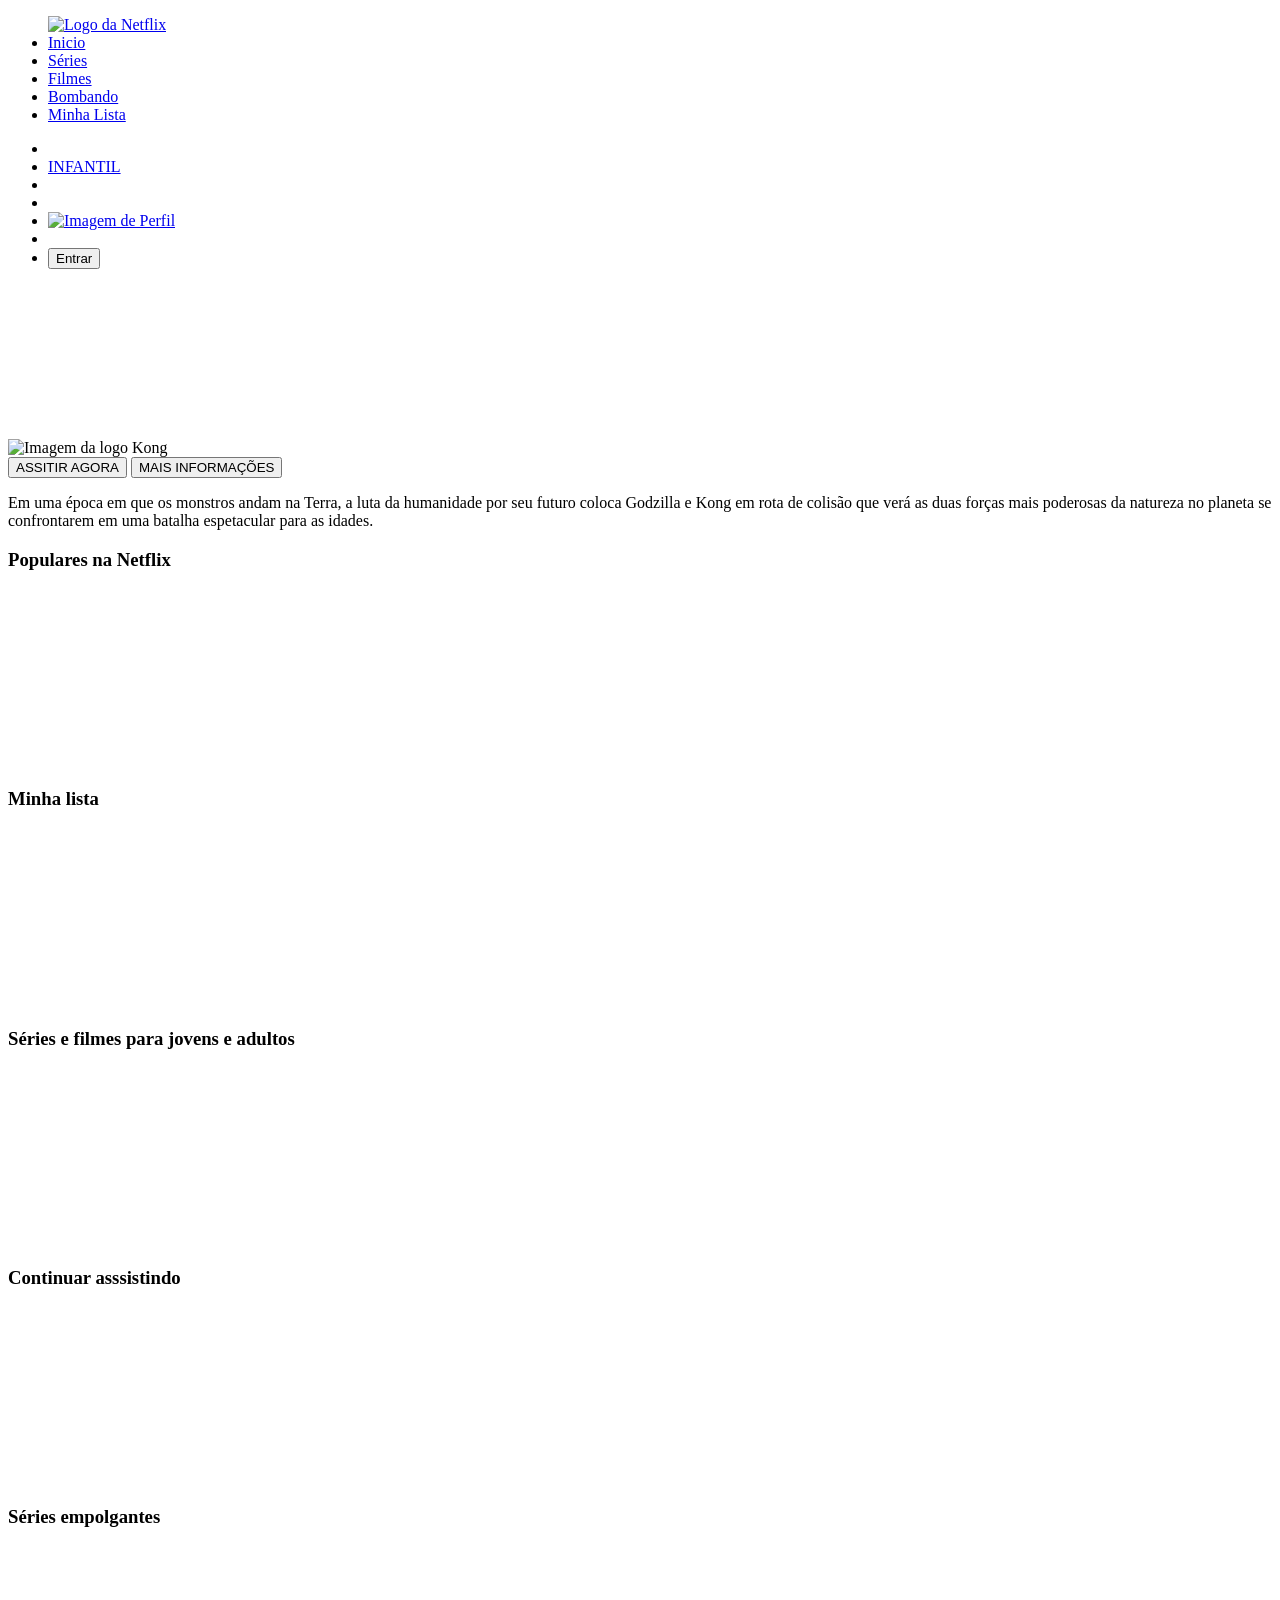
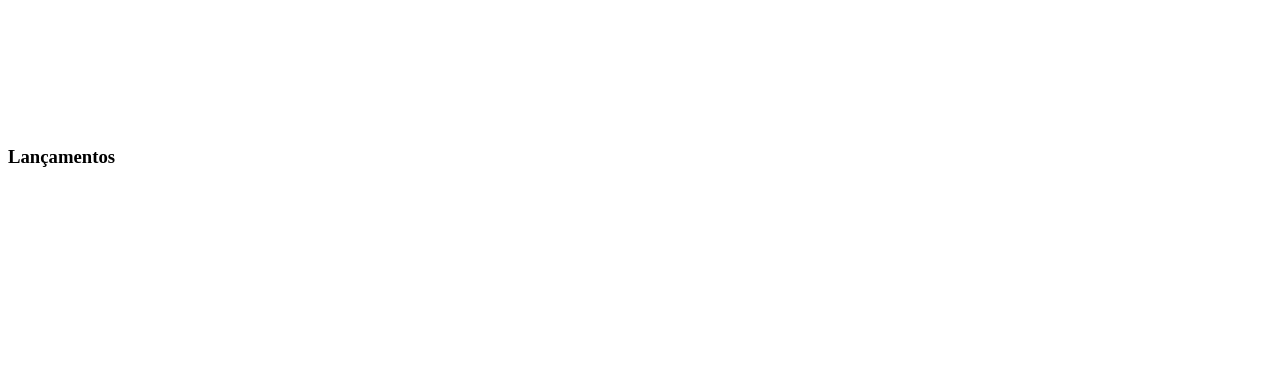
==== templates/tela_inicial.html @ 277036cb "Merge pull request #46 from wellington197/wellingtoncosta Correction in travis.yml v2" ====
<!DOCTYPE html>
<html lang="pt-br">
    <head>
        <meta charset="UTF-8" />
        <meta name="viewport" content="width=device-width, initial-scale=1">
        <link rel="stylesheet" href="../static/css/tela_inicial.css">
        <link rel="stylesheet" href="../static/css/header.css">
        <link rel="stylesheet" href="../static/css/responsividade.css">
        <title>Interface Netflix</title>
        <script src="https://kit.fontawesome.com/6c3d792d24.js" crossorigin="anonymous"></script>
    
        <!--OWL css - Courousel-->
        <link rel="stylesheet" href="../static/css/owl/owl.carousel.css">
        <link rel="stylesheet" href="../static/css/owl/owl.theme.default.min.css">


    </head>
<body>
    <!--Cabeçalho do site-->
    <!--CSS do Header foi aplicado no header.css-->
    <header>
        <div class="container">

               <!--Menus de navegação-->
            <nav>
                <ul class="nav-left">
                         <!--MENU MOBILE-->
                         <div class="menu_mobile">
                            <i class="fas fa-bars"></i>
                        </div>  
                        
                        <a href="./index.html">
                            <img src="../static/images/logo-netflix.png" alt="Logo da Netflix" class="logo">
                        </a>
                   <li>
                       <a href="./index.html">Inicio</a>
                   </li>
                   <li>
                       <a href="./tela_inicial.html">Séries</a>
                   </li>
                   <li>
                       <a href="./tela_inicial.html">Filmes</a>
                   </li>
                   <li>
                      <a href="./tela_inicial.html">Bombando</a> 
                   </li>
                   <li>
                       <a href="./tela_inicial.html"> Minha Lista</a>
                   </li>
               </ul>

               <ul class="nav-right">
                   <li>
                       <a href="#">
                           <i class="fas fa-search"></i>
                       </a>
                   </li>
                   <li>
                       <a href="#">INFANTIL</a>
                   </li>
                   <li>
                       <a href="#"><i class="fas fa-gift"></i></a>
                   </li>
                   <li>
                       <a href="#"><i class="far fa-bell"></i></a>
                   </li>
                   <li>
                       <a href="#">
                           <img src="../static/images/perfis/coringa.jpg" alt="Imagem de Perfil" class="perfil">
                       </a>
                   </li>
                   <li>
                       <a href="#">
                          <i class="fas fa-caret-down"></i> 
                       </a>
                   </li>

                   <li>

                       <a href="./login.html">
                           <button role="button" class="botao_entrar">Entrar</button>
                           </a>  
   
                       </li>
               </ul>
               
           </nav>

           
       </div>
    </header>
    
    <!--Criação de uma div semântica para melhorar as buscas por SEO-->
    <main>
        <div class="filme-principal">

            <video autoplay loop  muted class="filme-principal-video">
                <source src="../static/videos/kong.mp4" type="video/mp4">           
            </video> 

                            
            <div class="container_">
                <img src="../static/images/kong.png" alt="Imagem da logo Kong" class="img_kong">
            
                <div class="botoes">
                    <button role="button" class="botao">
                        <i class="fas fa-play"></i>
                        ASSITIR AGORA
                    </button>
                    <button role="button" class="botao">
                        <i class="fas fa-info-circle"></i>
                        MAIS INFORMAÇÕES
                    </button>
    
                </div>
                <p class="descricao">Em uma época em que os monstros andam na Terra, a luta da humanidade por seu futuro coloca Godzilla e Kong em rota de colisão que verá as duas forças mais poderosas da natureza no planeta se confrontarem em uma batalha espetacular para as idades.</p>
                </div> <!--Div grupo de botões-->          
            </div>         
              
                
        </div>        
    </main>

    <!--Imagens com os banners dos filmes-->
    <div class="carrossel-filmes">
            <h3>Populares na Netflix</h3>
            <div class="owl-carousel owl-theme">                
                <div class="item">
                    <img class="box-filme" src="../static/images/banners_filmes/imagem_34.jpg" alt="" srcset>
                </div>
                <div class="item">
                    <img class="box-filme" src="../static/images/banners_filmes/imagem_2.jpg" alt="" srcset>
                </div>
                <div class="item">
                    <img class="box-filme" src="../static/images/banners_filmes/imagem_3.jpg" alt="" srcset>
                </div>
                <div class="item">
                    <img class="box-filme" src="../static/images/banners_filmes/imagem_4.jpg" alt="" srcset>
                </div>
                <div class="item">
                    <img class="box-filme" src="../static/images/banners_filmes/imagem_5.jpg" alt="" srcset>
                </div>
                <div class="item">
                    <img class="box-filme" src="../static/images/banners_filmes/imagem_6.jpg" alt="" srcset>
                </div>
                <div class="item">
                    <img class="box-filme" src="../static/images/banners_filmes/imagem_1.jpg" alt="" srcset>
                </div>
                <div class="item">
                    <img class="box-filme" src="../static/images/banners_filmes/imagem_8.jpg" alt="" srcset>
                </div>
                <div class="item">
                    <img class="box-filme" src="../static/images/banners_filmes/imagem_9.jpg" alt="" srcset>
                </div>
                <div class="item">
                    <img class="box-filme" src="../static/images/banners_filmes/imagem_10.jpg" alt="" srcset>
                </div>
             

            </div>            
    </div>
    <div class="carrossel-filmes">
        <h3>Minha lista</h3>
        <div class="owl-carousel owl-theme">                
            <div class="item">
                <img class="box-filme" src="../static/images/banners_filmes/imagem_11.jpg" alt="" srcset>
            </div>
            <div class="item">
                <img class="box-filme" src="../static/images/banners_filmes/imagem_12.jpg" alt="" srcset>
            </div>
            <div class="item">
                <img class="box-filme" src="../static/images/banners_filmes/imagem_13.jpg" alt="" srcset>
            </div>
            <div class="item">
                <img class="box-filme" src="../static/images/banners_filmes/imagem_14.jpg" alt="" srcset>
            </div>
            <div class="item">
                <img class="box-filme" src="../static/images/banners_filmes/imagem_15.jpg" alt="" srcset>
            </div>
            <div class="item">
                <img class="box-filme" src="../static/images/banners_filmes/imagem_16.jpg" alt="" srcset>
            </div>
            <div class="item">
                <img class="box-filme" src="../static/images/banners_filmes/imagem_17.jpg" alt="" srcset>
            </div>
            <div class="item">
                <img class="box-filme" src="../static/images/banners_filmes/imagem_18.jpg" alt="" srcset>
            </div>
            <div class="item">
                <img class="box-filme" src="../static/images/banners_filmes/imagem_19.jpg" alt="" srcset>
            </div>
            <div class="item">
                <img class="box-filme" src="../static/images/banners_filmes/imagem_20.jpg" alt="" srcset>
            </div>

        </div>            
    </div>
    <div class="carrossel-filmes">
        <h3>Séries e filmes para jovens e adultos</h3>
        <div class="owl-carousel owl-theme">                
            <div class="item">
                <img class="box-filme" src="../static/images/banners_filmes/imagem_21.jpg" alt="" srcset>
            </div>
            <div class="item">
                <img class="box-filme" src="../static/images/banners_filmes/imagem_22.jpg" alt="" srcset>
            </div>
            <div class="item">
                <img class="box-filme" src="../static/images/banners_filmes/imagem_23.jpg" alt="" srcset>
            </div>
            <div class="item">
                <img class="box-filme" src="../static/images/banners_filmes/imagem_24.jpg" alt="" srcset>
            </div>
            <div class="item">
                <img class="box-filme" src="../static/images/banners_filmes/imagem_25.jpg" alt="" srcset>
            </div>
            <div class="item">
                <img class="box-filme" src="../static/images/banners_filmes/imagem_26.jpg" alt="" srcset>
            </div>
            <div class="item">
                <img class="box-filme" src="../static/images/banners_filmes/imagem_34.jpg" alt="" srcset>
            </div>
            <div class="item">
                <img class="box-filme" src="../static/images/banners_filmes/imagem_28.jpg" alt="" srcset>
            </div>
            <div class="item">
                <img class="box-filme" src="../static/images/banners_filmes/imagem_29.jpg" alt="" srcset>
            </div>
            <div class="item">
                <img class="box-filme" src="../static/images/banners_filmes/imagem_30.jpg" alt="" srcset>
            </div>
         

        </div>  
        
          
    </div>
    <div class="carrossel-filmes">
        <h3>Continuar asssistindo</h3>
            <div class="owl-carousel owl-theme">                
                <div class="item">
                    <img class="box-filme" src="../static/images/banners_filmes/imagem_22.jpg" alt="" srcset>
                </div>
                <div class="item">
                    <img class="box-filme" src="../static/images/banners_filmes/imagem_19.jpg" alt="" srcset>
                </div>
                <div class="item">
                    <img class="box-filme" src="../static/images/banners_filmes/imagem_33.jpg" alt="" srcset>
                </div>
                <div class="item">
                    <img class="box-filme" src="../static/images/banners_filmes/imagem_28.jpg" alt="" srcset>
                </div>
                <div class="item">
                    <img class="box-filme" src="../static/images/banners_filmes/imagem_31.jpg" alt="" srcset>
                </div>
                <div class="item">
                    <img class="box-filme" src="../static/images/banners_filmes/imagem_10.jpg" alt="" srcset>
                </div>
                <div class="item">
                    <img class="box-filme" src="../static/images/banners_filmes/imagem_4.jpg" alt="" srcset>
                </div>
                <div class="item">
                    <img class="box-filme" src="../static/images/banners_filmes/imagem_18.jpg" alt="" srcset>
                </div>
                <div class="item">
                    <img class="box-filme" src="../static/images/banners_filmes/imagem_32.jpg" alt="" srcset>
                </div>
                <div class="item">
                    <img class="box-filme" src="../static/images/banners_filmes/imagem_33.jpg" alt="" srcset>
                </div>       
    </div>   
    </div>
    <div class="carrossel-filmes">
        <h3>Séries empolgantes</h3>
            <div class="owl-carousel owl-theme">                
                <div class="item">
                    <img class="box-filme" src="../static/images/banners_filmes/imagem_1.jpg" alt="" srcset>
                </div>
                <div class="item">
                    <img class="box-filme" src="../static/images/banners_filmes/imagem_27.jpg" alt="" srcset>
                </div>
                <div class="item">
                    <img class="box-filme" src="../static/images/banners_filmes/imagem_7.jpg" alt="" srcset>
                </div>
                <div class="item">
                    <img class="box-filme" src="../static/images/banners_filmes/imagem_11.jpg" alt="" srcset>
                </div>
                <div class="item">
                    <img class="box-filme" src="../static/images/banners_filmes/imagem_4.jpg" alt="" srcset>
                </div>
                <div class="item">
                    <img class="box-filme" src="../static/images/banners_filmes/imagem_26.jpg" alt="" srcset>
                </div>
                <div class="item">
                    <img class="box-filme" src="../static/images/banners_filmes/imagem_2.jpg" alt="" srcset>
                </div>
                <div class="item">
                    <img class="box-filme" src="../static/images/banners_filmes/imagem_15.jpg" alt="" srcset>
                </div>
                <div class="item">
                    <img class="box-filme" src="../static/images/banners_filmes/imagem_31.jpg" alt="" srcset>
                </div>
                <div class="item">
                    <img class="box-filme" src="../static/images/banners_filmes/imagem_30.jpg" alt="" srcset>
                </div>       
            </div>  
    </div>
    <div class="carrossel-filmes">
        <h3>Lançamentos</h3>
            <div class="owl-carousel owl-theme">                
                <div class="item">
                    <img class="box-filme" src="../static/images/banners_filmes/imagem_12.jpg" alt="" srcset>
                </div>
                <div class="item">
                    <img class="box-filme" src="../static/images/banners_filmes/imagem_9.jpg" alt="" srcset>
                </div>
                <div class="item">
                    <img class="box-filme" src="../static/images/banners_filmes/imagem_2.jpg" alt="" srcset>
                </div>
                <div class="item">
                    <img class="box-filme" src="../static/images/banners_filmes/imagem_14.jpg" alt="" srcset>
                </div>
                <div class="item">
                    <img class="box-filme" src="../static/images/banners_filmes/imagem_31.jpg" alt="" srcset>
                </div>
                <div class="item">
                    <img class="box-filme" src="../static/images/banners_filmes/imagem_20.jpg" alt="" srcset>
                </div>
                <div class="item">
                    <img class="box-filme" src="../static/images/banners_filmes/imagem_14.jpg" alt="" srcset>
                </div>
                <div class="item">
                    <img class="box-filme" src="../static/images/banners_filmes/imagem_8.jpg" alt="" srcset>
                </div>
                <div class="item">
                    <img class="box-filme" src="../static/images/banners_filmes/imagem_2.jpg" alt="" srcset>
                </div>
                <div class="item">
                    <img class="box-filme" src="../static/images/banners_filmes/imagem_27.jpg" alt="" srcset>
                </div>       
            </div>  
    </div>


    <script src="https://kit.fontawesome.com/6c3d792d24.js" crossorigin="anonymous"></script>
    <script src="../static/js/owl/jquery.min.js"></script>
    <script src="../static/js/owl/owl.carousel.min.js"></script>
    <script src="../static/js/owl/setup.js"></script>
    
</body>
</html>
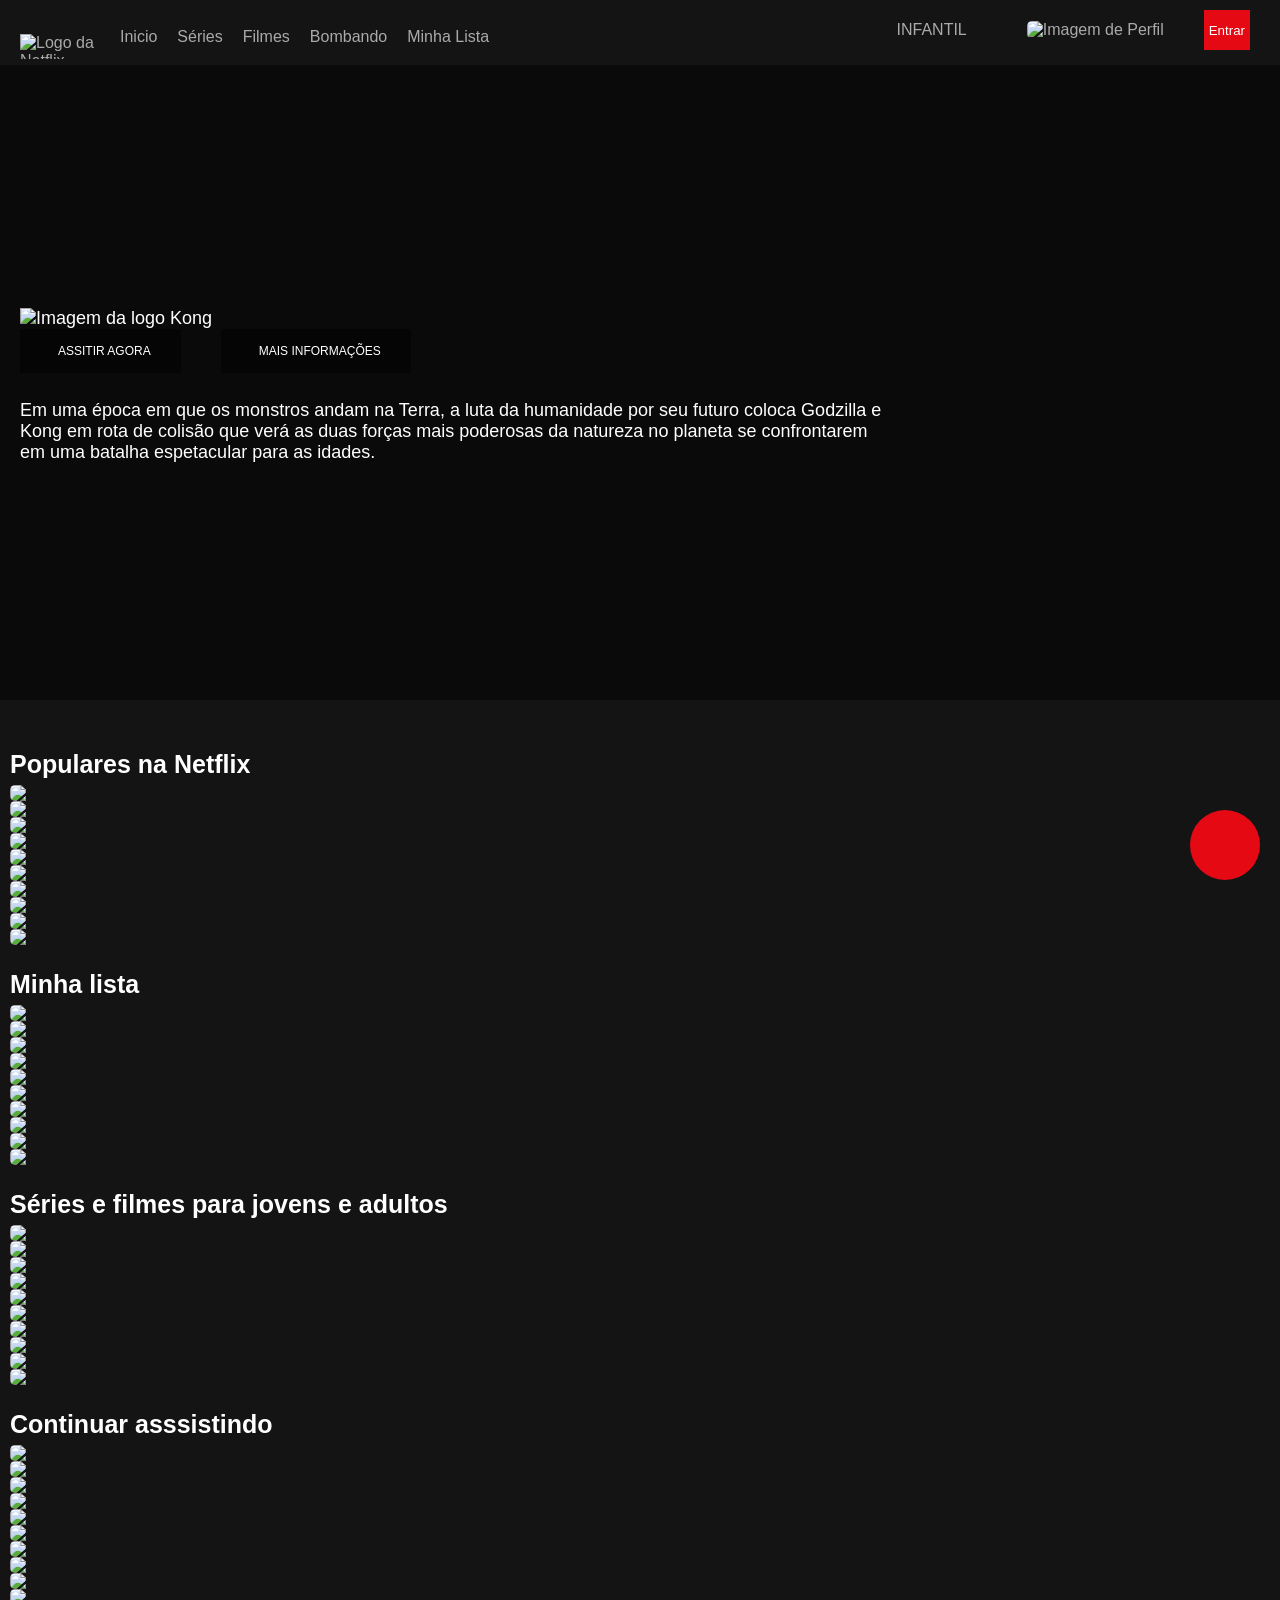
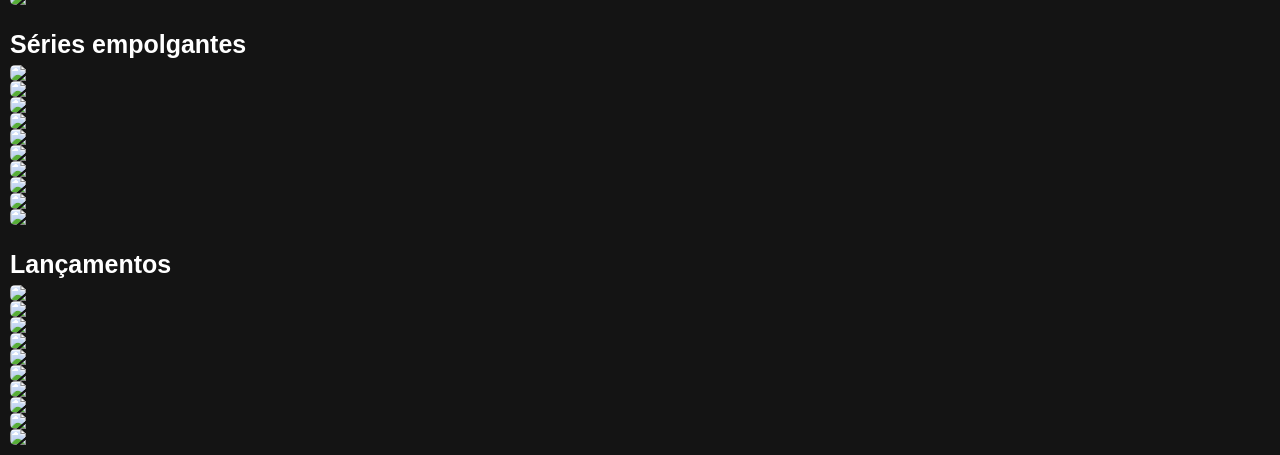
==== commit 68ec1116: "When executing this commit, the scroll button and the js file that performs the command to upload th" ====
--- a/templates/tela_inicial.html
+++ b/templates/tela_inicial.html
@@ -1,350 +1,364 @@
 <!DOCTYPE html>
 <html lang="pt-br">
-    <head>
-        <meta charset="UTF-8" />
-        <meta name="viewport" content="width=device-width, initial-scale=1">
-        <link rel="stylesheet" href="../static/css/tela_inicial.css">
-        <link rel="stylesheet" href="../static/css/header.css">
-        <link rel="stylesheet" href="../static/css/responsividade.css">
-        <title>Interface Netflix</title>
-        <script src="https://kit.fontawesome.com/6c3d792d24.js" crossorigin="anonymous"></script>
-    
-        <!--OWL css - Courousel-->
-        <link rel="stylesheet" href="../static/css/owl/owl.carousel.css">
-        <link rel="stylesheet" href="../static/css/owl/owl.theme.default.min.css">
-
-
-    </head>
+
+<head>
+    <meta charset="UTF-8" />
+    <meta name="viewport" content="width=device-width, initial-scale=1">
+    <link rel="stylesheet" href="../static/css/tela_inicial.css">
+    <link rel="stylesheet" href="../static/css/header.css">
+    <link rel="stylesheet" href="../static/css/responsividade.css">
+    <title>Interface Netflix</title>
+    <script src="https://kit.fontawesome.com/6c3d792d24.js" crossorigin="anonymous"></script>
+
+    <!--OWL css - Courousel-->
+    <link rel="stylesheet " href="../static/css/owl/owl.carousel.css ">
+    <link rel="stylesheet " href="../static/css/owl/owl.theme.default.min.css ">
+
+
+</head>
+
 <body>
     <!--Cabeçalho do site-->
     <!--CSS do Header foi aplicado no header.css-->
     <header>
-        <div class="container">
-
-               <!--Menus de navegação-->
+        <div class="container ">
+
+            <!--Menus de navegação-->
             <nav>
-                <ul class="nav-left">
-                         <!--MENU MOBILE-->
-                         <div class="menu_mobile">
-                            <i class="fas fa-bars"></i>
-                        </div>  
-                        
-                        <a href="./index.html">
-                            <img src="../static/images/logo-netflix.png" alt="Logo da Netflix" class="logo">
+                <ul class="nav-left ">
+                    <!--MENU MOBILE-->
+                    <div class="menu_mobile ">
+                        <i class="fas fa-bars "></i>
+                    </div>
+
+                    <a href="./index.html ">
+                        <img src="../static/images/logo-netflix.png " alt="Logo da Netflix " class="logo ">
+                    </a>
+                    <li>
+                        <a href="./index.html ">Inicio</a>
+                    </li>
+                    <li>
+                        <a onclick="pagina_series( 'lok.mp4') ">Séries</a>
+                    </li>
+                    <li>
+                        <a href="./tela_inicial.html ">Filmes</a>
+                    </li>
+                    <li>
+                        <a href="./tela_inicial.html ">Bombando</a>
+                    </li>
+                    <li>
+                        <a href="./tela_inicial.html "> Minha Lista</a>
+                    </li>
+                </ul>
+
+                <ul class="nav-right ">
+                    <li>
+                        <a href="# ">
+                            <i class="fas fa-search "></i>
                         </a>
-                   <li>
-                       <a href="./index.html">Inicio</a>
-                   </li>
-                   <li>
-                       <a href="./tela_inicial.html">Séries</a>
-                   </li>
-                   <li>
-                       <a href="./tela_inicial.html">Filmes</a>
-                   </li>
-                   <li>
-                      <a href="./tela_inicial.html">Bombando</a> 
-                   </li>
-                   <li>
-                       <a href="./tela_inicial.html"> Minha Lista</a>
-                   </li>
-               </ul>
-
-               <ul class="nav-right">
-                   <li>
-                       <a href="#">
-                           <i class="fas fa-search"></i>
-                       </a>
-                   </li>
-                   <li>
-                       <a href="#">INFANTIL</a>
-                   </li>
-                   <li>
-                       <a href="#"><i class="fas fa-gift"></i></a>
-                   </li>
-                   <li>
-                       <a href="#"><i class="far fa-bell"></i></a>
-                   </li>
-                   <li>
-                       <a href="#">
-                           <img src="../static/images/perfis/coringa.jpg" alt="Imagem de Perfil" class="perfil">
-                       </a>
-                   </li>
-                   <li>
-                       <a href="#">
-                          <i class="fas fa-caret-down"></i> 
-                       </a>
-                   </li>
-
-                   <li>
-
-                       <a href="./login.html">
-                           <button role="button" class="botao_entrar">Entrar</button>
-                           </a>  
-   
-                       </li>
-               </ul>
-               
-           </nav>
-
-           
-       </div>
+                    </li>
+                    <li>
+                        <a href="# ">INFANTIL</a>
+                    </li>
+                    <li>
+                        <a href="# "><i class="fas fa-gift "></i></a>
+                    </li>
+                    <li>
+                        <a href="# "><i class="far fa-bell "></i></a>
+                    </li>
+                    <li>
+                        <a href="# ">
+                            <img src="../static/images/perfis/coringa.jpg " alt="Imagem de Perfil " class="perfil ">
+                        </a>
+                    </li>
+                    <li>
+                        <a href="# ">
+                            <i class="fas fa-caret-down "></i>
+                        </a>
+                    </li>
+
+                    <li>
+
+                        <a href="./login.html ">
+                            <button role="button " class="botao_entrar ">Entrar</button>
+                        </a>
+
+                    </li>
+                </ul>
+
+            </nav>
+
+
+        </div>
     </header>
-    
+
     <!--Criação de uma div semântica para melhorar as buscas por SEO-->
     <main>
-        <div class="filme-principal">
-
-            <video autoplay loop  muted class="filme-principal-video">
-                <source src="../static/videos/kong.mp4" type="video/mp4">           
-            </video> 
-
-                            
-            <div class="container_">
-                <img src="../static/images/kong.png" alt="Imagem da logo Kong" class="img_kong">
-            
-                <div class="botoes">
-                    <button role="button" class="botao">
-                        <i class="fas fa-play"></i>
+        <div class="filme-principal ">
+
+            <video autoplay loop muted class="filme-principal-video ">
+                <source src="../static/videos/kong.mp4 " class="video_apresentacao " type="video/mp4 ">           
+            </video>
+
+
+            <div class="container_ ">
+                <img src="../static/images/kong.png " alt="Imagem da logo Kong " class="img_kong ">
+
+                <div class="botoes ">
+                    <button role="button " class="botao ">
+                        <i class="fas fa-play "></i>
                         ASSITIR AGORA
                     </button>
-                    <button role="button" class="botao">
-                        <i class="fas fa-info-circle"></i>
+                    <button role="button " class="botao ">
+                        <i class="fas fa-info-circle "></i>
                         MAIS INFORMAÇÕES
                     </button>
-    
+
                 </div>
-                <p class="descricao">Em uma época em que os monstros andam na Terra, a luta da humanidade por seu futuro coloca Godzilla e Kong em rota de colisão que verá as duas forças mais poderosas da natureza no planeta se confrontarem em uma batalha espetacular para as idades.</p>
-                </div> <!--Div grupo de botões-->          
-            </div>         
-              
-                
-        </div>        
+                <p class="descricao ">Em uma época em que os monstros andam na Terra, a luta da humanidade por seu futuro coloca Godzilla e Kong em rota de colisão que verá as duas forças mais poderosas da natureza no planeta se confrontarem em uma batalha espetacular para
+                    as idades.</p>
+            </div>
+            <!--Div grupo de botões-->
+        </div>
+
+
+        </div>
     </main>
 
     <!--Imagens com os banners dos filmes-->
-    <div class="carrossel-filmes">
-            <h3>Populares na Netflix</h3>
-            <div class="owl-carousel owl-theme">                
-                <div class="item">
-                    <img class="box-filme" src="../static/images/banners_filmes/imagem_34.jpg" alt="" srcset>
-                </div>
-                <div class="item">
-                    <img class="box-filme" src="../static/images/banners_filmes/imagem_2.jpg" alt="" srcset>
-                </div>
-                <div class="item">
-                    <img class="box-filme" src="../static/images/banners_filmes/imagem_3.jpg" alt="" srcset>
-                </div>
-                <div class="item">
-                    <img class="box-filme" src="../static/images/banners_filmes/imagem_4.jpg" alt="" srcset>
-                </div>
-                <div class="item">
-                    <img class="box-filme" src="../static/images/banners_filmes/imagem_5.jpg" alt="" srcset>
-                </div>
-                <div class="item">
-                    <img class="box-filme" src="../static/images/banners_filmes/imagem_6.jpg" alt="" srcset>
-                </div>
-                <div class="item">
-                    <img class="box-filme" src="../static/images/banners_filmes/imagem_1.jpg" alt="" srcset>
-                </div>
-                <div class="item">
-                    <img class="box-filme" src="../static/images/banners_filmes/imagem_8.jpg" alt="" srcset>
-                </div>
-                <div class="item">
-                    <img class="box-filme" src="../static/images/banners_filmes/imagem_9.jpg" alt="" srcset>
-                </div>
-                <div class="item">
-                    <img class="box-filme" src="../static/images/banners_filmes/imagem_10.jpg" alt="" srcset>
-                </div>
-             
-
-            </div>            
-    </div>
-    <div class="carrossel-filmes">
+    <div class="carrossel-filmes ">
+        <h3>Populares na Netflix</h3>
+        <div class="owl-carousel owl-theme ">
+            <div class="item ">
+                <img class="box-filme " src="../static/images/banners_filmes/imagem_34.jpg " alt=" " srcset>
+            </div>
+            <div class="item ">
+                <img class="box-filme series " src="../static/images/banners_filmes/imagem_2.jpg " alt=" " srcset>
+            </div>
+            <div class="item ">
+                <img class="box-filme series " src="../static/images/banners_filmes/imagem_3.jpg " alt=" " srcset>
+            </div>
+            <div class="item ">
+                <img class="box-filme " src="../static/images/banners_filmes/imagem_4.jpg " alt=" " srcset>
+            </div>
+            <div class="item ">
+                <img class="box-filme " src="../static/images/banners_filmes/imagem_5.jpg " alt=" " srcset>
+            </div>
+            <div class="item ">
+                <img class="box-filme " src="../static/images/banners_filmes/imagem_6.jpg " alt=" " srcset>
+            </div>
+            <div class="item ">
+                <img class="box-filme " src="../static/images/banners_filmes/imagem_1.jpg " alt=" " srcset>
+            </div>
+            <div class="item ">
+                <img class="box-filme " src="../static/images/banners_filmes/imagem_8.jpg " alt=" " srcset>
+            </div>
+            <div class="item ">
+                <img class="box-filme " src="../static/images/banners_filmes/imagem_9.jpg " alt=" " srcset>
+            </div>
+            <div class="item ">
+                <img class="box-filme " src="../static/images/banners_filmes/imagem_10.jpg " alt=" " srcset>
+            </div>
+
+
+        </div>
+    </div>
+    <div class="carrossel-filmes ">
         <h3>Minha lista</h3>
-        <div class="owl-carousel owl-theme">                
-            <div class="item">
-                <img class="box-filme" src="../static/images/banners_filmes/imagem_11.jpg" alt="" srcset>
-            </div>
-            <div class="item">
-                <img class="box-filme" src="../static/images/banners_filmes/imagem_12.jpg" alt="" srcset>
-            </div>
-            <div class="item">
-                <img class="box-filme" src="../static/images/banners_filmes/imagem_13.jpg" alt="" srcset>
-            </div>
-            <div class="item">
-                <img class="box-filme" src="../static/images/banners_filmes/imagem_14.jpg" alt="" srcset>
-            </div>
-            <div class="item">
-                <img class="box-filme" src="../static/images/banners_filmes/imagem_15.jpg" alt="" srcset>
-            </div>
-            <div class="item">
-                <img class="box-filme" src="../static/images/banners_filmes/imagem_16.jpg" alt="" srcset>
-            </div>
-            <div class="item">
-                <img class="box-filme" src="../static/images/banners_filmes/imagem_17.jpg" alt="" srcset>
-            </div>
-            <div class="item">
-                <img class="box-filme" src="../static/images/banners_filmes/imagem_18.jpg" alt="" srcset>
-            </div>
-            <div class="item">
-                <img class="box-filme" src="../static/images/banners_filmes/imagem_19.jpg" alt="" srcset>
-            </div>
-            <div class="item">
-                <img class="box-filme" src="../static/images/banners_filmes/imagem_20.jpg" alt="" srcset>
-            </div>
-
-        </div>            
-    </div>
-    <div class="carrossel-filmes">
+        <div class="owl-carousel owl-theme ">
+            <div class="item ">
+                <img class="box-filme " src="../static/images/banners_filmes/imagem_11.jpg " alt=" " srcset>
+            </div>
+            <div class="item ">
+                <img class="box-filme " src="../static/images/banners_filmes/imagem_12.jpg " alt=" " srcset>
+            </div>
+            <div class="item ">
+                <img class="box-filme " src="../static/images/banners_filmes/imagem_13.jpg " alt=" " srcset>
+            </div>
+            <div class="item ">
+                <img class="box-filme " src="../static/images/banners_filmes/imagem_14.jpg " alt=" " srcset>
+            </div>
+            <div class="item ">
+                <img class="box-filme " src="../static/images/banners_filmes/imagem_15.jpg " alt=" " srcset>
+            </div>
+            <div class="item ">
+                <img class="box-filme " src="../static/images/banners_filmes/imagem_16.jpg " alt=" " srcset>
+            </div>
+            <div class="item ">
+                <img class="box-filme " src="../static/images/banners_filmes/imagem_17.jpg " alt=" " srcset>
+            </div>
+            <div class="item ">
+                <img class="box-filme " src="../static/images/banners_filmes/imagem_18.jpg " alt=" " srcset>
+            </div>
+            <div class="item ">
+                <img class="box-filme " src="../static/images/banners_filmes/imagem_19.jpg " alt=" " srcset>
+            </div>
+            <div class="item ">
+                <img class="box-filme " src="../static/images/banners_filmes/imagem_20.jpg " alt=" " srcset>
+            </div>
+
+        </div>
+    </div>
+    <div class="carrossel-filmes ">
         <h3>Séries e filmes para jovens e adultos</h3>
-        <div class="owl-carousel owl-theme">                
-            <div class="item">
-                <img class="box-filme" src="../static/images/banners_filmes/imagem_21.jpg" alt="" srcset>
-            </div>
-            <div class="item">
-                <img class="box-filme" src="../static/images/banners_filmes/imagem_22.jpg" alt="" srcset>
-            </div>
-            <div class="item">
-                <img class="box-filme" src="../static/images/banners_filmes/imagem_23.jpg" alt="" srcset>
-            </div>
-            <div class="item">
-                <img class="box-filme" src="../static/images/banners_filmes/imagem_24.jpg" alt="" srcset>
-            </div>
-            <div class="item">
-                <img class="box-filme" src="../static/images/banners_filmes/imagem_25.jpg" alt="" srcset>
-            </div>
-            <div class="item">
-                <img class="box-filme" src="../static/images/banners_filmes/imagem_26.jpg" alt="" srcset>
-            </div>
-            <div class="item">
-                <img class="box-filme" src="../static/images/banners_filmes/imagem_34.jpg" alt="" srcset>
-            </div>
-            <div class="item">
-                <img class="box-filme" src="../static/images/banners_filmes/imagem_28.jpg" alt="" srcset>
-            </div>
-            <div class="item">
-                <img class="box-filme" src="../static/images/banners_filmes/imagem_29.jpg" alt="" srcset>
-            </div>
-            <div class="item">
-                <img class="box-filme" src="../static/images/banners_filmes/imagem_30.jpg" alt="" srcset>
-            </div>
-         
-
-        </div>  
-        
-          
-    </div>
-    <div class="carrossel-filmes">
+        <div class="owl-carousel owl-theme ">
+            <div class="item ">
+                <img class="box-filme " src="../static/images/banners_filmes/imagem_21.jpg " alt=" " srcset>
+            </div>
+            <div class="item ">
+                <img class="box-filme " src="../static/images/banners_filmes/imagem_22.jpg " alt=" " srcset>
+            </div>
+            <div class="item ">
+                <img class="box-filme " src="../static/images/banners_filmes/imagem_23.jpg " alt=" " srcset>
+            </div>
+            <div class="item ">
+                <img class="box-filme " src="../static/images/banners_filmes/imagem_24.jpg " alt=" " srcset>
+            </div>
+            <div class="item ">
+                <img class="box-filme " src="../static/images/banners_filmes/imagem_25.jpg " alt=" " srcset>
+            </div>
+            <div class="item ">
+                <img class="box-filme " src="../static/images/banners_filmes/imagem_26.jpg " alt=" " srcset>
+            </div>
+            <div class="item ">
+                <img class="box-filme " src="../static/images/banners_filmes/imagem_34.jpg " alt=" " srcset>
+            </div>
+            <div class="item ">
+                <img class="box-filme " src="../static/images/banners_filmes/imagem_28.jpg " alt=" " srcset>
+            </div>
+            <div class="item ">
+                <img class="box-filme " src="../static/images/banners_filmes/imagem_29.jpg " alt=" " srcset>
+            </div>
+            <div class="item ">
+                <img class="box-filme " src="../static/images/banners_filmes/imagem_30.jpg " alt=" " srcset>
+            </div>
+
+
+        </div>
+
+
+    </div>
+    <div class="carrossel-filmes ">
         <h3>Continuar asssistindo</h3>
-            <div class="owl-carousel owl-theme">                
-                <div class="item">
-                    <img class="box-filme" src="../static/images/banners_filmes/imagem_22.jpg" alt="" srcset>
-                </div>
-                <div class="item">
-                    <img class="box-filme" src="../static/images/banners_filmes/imagem_19.jpg" alt="" srcset>
-                </div>
-                <div class="item">
-                    <img class="box-filme" src="../static/images/banners_filmes/imagem_33.jpg" alt="" srcset>
-                </div>
-                <div class="item">
-                    <img class="box-filme" src="../static/images/banners_filmes/imagem_28.jpg" alt="" srcset>
-                </div>
-                <div class="item">
-                    <img class="box-filme" src="../static/images/banners_filmes/imagem_31.jpg" alt="" srcset>
-                </div>
-                <div class="item">
-                    <img class="box-filme" src="../static/images/banners_filmes/imagem_10.jpg" alt="" srcset>
-                </div>
-                <div class="item">
-                    <img class="box-filme" src="../static/images/banners_filmes/imagem_4.jpg" alt="" srcset>
-                </div>
-                <div class="item">
-                    <img class="box-filme" src="../static/images/banners_filmes/imagem_18.jpg" alt="" srcset>
-                </div>
-                <div class="item">
-                    <img class="box-filme" src="../static/images/banners_filmes/imagem_32.jpg" alt="" srcset>
-                </div>
-                <div class="item">
-                    <img class="box-filme" src="../static/images/banners_filmes/imagem_33.jpg" alt="" srcset>
-                </div>       
-    </div>   
-    </div>
-    <div class="carrossel-filmes">
+        <div class="owl-carousel owl-theme ">
+            <div class="item ">
+                <img class="box-filme " src="../static/images/banners_filmes/imagem_22.jpg " alt=" " srcset>
+            </div>
+            <div class="item ">
+                <img class="box-filme " src="../static/images/banners_filmes/imagem_19.jpg " alt=" " srcset>
+            </div>
+            <div class="item ">
+                <img class="box-filme " src="../static/images/banners_filmes/imagem_33.jpg " alt=" " srcset>
+            </div>
+            <div class="item ">
+                <img class="box-filme " src="../static/images/banners_filmes/imagem_28.jpg " alt=" " srcset>
+            </div>
+            <div class="item ">
+                <img class="box-filme " src="../static/images/banners_filmes/imagem_31.jpg " alt=" " srcset>
+            </div>
+            <div class="item ">
+                <img class="box-filme " src="../static/images/banners_filmes/imagem_10.jpg " alt=" " srcset>
+            </div>
+            <div class="item ">
+                <img class="box-filme " src="../static/images/banners_filmes/imagem_4.jpg " alt=" " srcset>
+            </div>
+            <div class="item ">
+                <img class="box-filme " src="../static/images/banners_filmes/imagem_18.jpg " alt=" " srcset>
+            </div>
+            <div class="item ">
+                <img class="box-filme " src="../static/images/banners_filmes/imagem_32.jpg " alt=" " srcset>
+            </div>
+            <div class="item ">
+                <img class="box-filme " src="../static/images/banners_filmes/imagem_33.jpg " alt=" " srcset>
+            </div>
+        </div>
+    </div>
+    <div class="carrossel-filmes ">
         <h3>Séries empolgantes</h3>
-            <div class="owl-carousel owl-theme">                
-                <div class="item">
-                    <img class="box-filme" src="../static/images/banners_filmes/imagem_1.jpg" alt="" srcset>
-                </div>
-                <div class="item">
-                    <img class="box-filme" src="../static/images/banners_filmes/imagem_27.jpg" alt="" srcset>
-                </div>
-                <div class="item">
-                    <img class="box-filme" src="../static/images/banners_filmes/imagem_7.jpg" alt="" srcset>
-                </div>
-                <div class="item">
-                    <img class="box-filme" src="../static/images/banners_filmes/imagem_11.jpg" alt="" srcset>
-                </div>
-                <div class="item">
-                    <img class="box-filme" src="../static/images/banners_filmes/imagem_4.jpg" alt="" srcset>
-                </div>
-                <div class="item">
-                    <img class="box-filme" src="../static/images/banners_filmes/imagem_26.jpg" alt="" srcset>
-                </div>
-                <div class="item">
-                    <img class="box-filme" src="../static/images/banners_filmes/imagem_2.jpg" alt="" srcset>
-                </div>
-                <div class="item">
-                    <img class="box-filme" src="../static/images/banners_filmes/imagem_15.jpg" alt="" srcset>
-                </div>
-                <div class="item">
-                    <img class="box-filme" src="../static/images/banners_filmes/imagem_31.jpg" alt="" srcset>
-                </div>
-                <div class="item">
-                    <img class="box-filme" src="../static/images/banners_filmes/imagem_30.jpg" alt="" srcset>
-                </div>       
-            </div>  
-    </div>
-    <div class="carrossel-filmes">
+        <div class="owl-carousel owl-theme ">
+            <div class="item ">
+                <img class="box-filme " src="../static/images/banners_filmes/imagem_1.jpg " alt=" " srcset>
+            </div>
+            <div class="item ">
+                <img class="box-filme " src="../static/images/banners_filmes/imagem_27.jpg " alt=" " srcset>
+            </div>
+            <div class="item ">
+                <img class="box-filme " src="../static/images/banners_filmes/imagem_7.jpg " alt=" " srcset>
+            </div>
+            <div class="item ">
+                <img class="box-filme " src="../static/images/banners_filmes/imagem_11.jpg " alt=" " srcset>
+            </div>
+            <div class="item ">
+                <img class="box-filme " src="../static/images/banners_filmes/imagem_4.jpg " alt=" " srcset>
+            </div>
+            <div class="item ">
+                <img class="box-filme " src="../static/images/banners_filmes/imagem_26.jpg " alt=" " srcset>
+            </div>
+            <div class="item ">
+                <img class="box-filme " src="../static/images/banners_filmes/imagem_2.jpg " alt=" " srcset>
+            </div>
+            <div class="item ">
+                <img class="box-filme " src="../static/images/banners_filmes/imagem_15.jpg " alt=" " srcset>
+            </div>
+            <div class="item ">
+                <img class="box-filme " src="../static/images/banners_filmes/imagem_31.jpg " alt=" " srcset>
+            </div>
+            <div class="item ">
+                <img class="box-filme " src="../static/images/banners_filmes/imagem_30.jpg " alt=" " srcset>
+            </div>
+        </div>
+    </div>
+    <div class="carrossel-filmes ">
         <h3>Lançamentos</h3>
-            <div class="owl-carousel owl-theme">                
-                <div class="item">
-                    <img class="box-filme" src="../static/images/banners_filmes/imagem_12.jpg" alt="" srcset>
-                </div>
-                <div class="item">
-                    <img class="box-filme" src="../static/images/banners_filmes/imagem_9.jpg" alt="" srcset>
-                </div>
-                <div class="item">
-                    <img class="box-filme" src="../static/images/banners_filmes/imagem_2.jpg" alt="" srcset>
-                </div>
-                <div class="item">
-                    <img class="box-filme" src="../static/images/banners_filmes/imagem_14.jpg" alt="" srcset>
-                </div>
-                <div class="item">
-                    <img class="box-filme" src="../static/images/banners_filmes/imagem_31.jpg" alt="" srcset>
-                </div>
-                <div class="item">
-                    <img class="box-filme" src="../static/images/banners_filmes/imagem_20.jpg" alt="" srcset>
-                </div>
-                <div class="item">
-                    <img class="box-filme" src="../static/images/banners_filmes/imagem_14.jpg" alt="" srcset>
-                </div>
-                <div class="item">
-                    <img class="box-filme" src="../static/images/banners_filmes/imagem_8.jpg" alt="" srcset>
-                </div>
-                <div class="item">
-                    <img class="box-filme" src="../static/images/banners_filmes/imagem_2.jpg" alt="" srcset>
-                </div>
-                <div class="item">
-                    <img class="box-filme" src="../static/images/banners_filmes/imagem_27.jpg" alt="" srcset>
-                </div>       
-            </div>  
-    </div>
-
-
-    <script src="https://kit.fontawesome.com/6c3d792d24.js" crossorigin="anonymous"></script>
-    <script src="../static/js/owl/jquery.min.js"></script>
-    <script src="../static/js/owl/owl.carousel.min.js"></script>
-    <script src="../static/js/owl/setup.js"></script>
-    
+        <div class="owl-carousel owl-theme ">
+            <div class="item ">
+                <img class="box-filme " src="../static/images/banners_filmes/imagem_12.jpg " alt=" " srcset>
+            </div>
+            <div class="item ">
+                <img class="box-filme " src="../static/images/banners_filmes/imagem_9.jpg " alt=" " srcset>
+            </div>
+            <div class="item ">
+                <img class="box-filme " src="../static/images/banners_filmes/imagem_2.jpg " alt=" " srcset>
+            </div>
+            <div class="item ">
+                <img class="box-filme " src="../static/images/banners_filmes/imagem_14.jpg " alt=" " srcset>
+            </div>
+            <div class="item ">
+                <img class="box-filme " src="../static/images/banners_filmes/imagem_31.jpg " alt=" " srcset>
+            </div>
+            <div class="item ">
+                <img class="box-filme " src="../static/images/banners_filmes/imagem_20.jpg " alt=" " srcset>
+            </div>
+            <div class="item ">
+                <img class="box-filme " src="../static/images/banners_filmes/imagem_14.jpg " alt=" " srcset>
+            </div>
+            <div class="item ">
+                <img class="box-filme " src="../static/images/banners_filmes/imagem_8.jpg " alt=" " srcset>
+            </div>
+            <div class="item ">
+                <img class="box-filme " src="../static/images/banners_filmes/imagem_2.jpg " alt=" " srcset>
+            </div>
+            <div class="item ">
+                <img class="box-filme " src="../static/images/banners_filmes/imagem_27.jpg " alt=" " srcset>
+            </div>
+        </div>
+    </div>
+
+    <!--Botão de scroll. Projeto de JS-->
+
+    <div onclick="subirTela()" class="scrollbutton">
+
+    </div>
+
+    <!--Arquivos Js para carregar após a página aparecer-->
+
+    <script src="https://kit.fontawesome.com/6c3d792d24.js " crossorigin="anonymous ">
+    </script>
+    <script src="../static/js/owl/jquery.min.js "></script>
+    <script src="../static/js/owl/owl.carousel.min.js "></script>
+    <script src="../static/js/owl/setup.js "></script>
+    <script src="../static/js/owl/botaosubir.js "></script>
+
 </body>
+
 </html>
--- a/static/css/tela_inicial.css
+++ b/static/css/tela_inicial.css
@@ -0,0 +1,147 @@
+/*Declarar variável dentro do CSS */
+
+:root {
+    /*Definição de cores padrão no site. Assim as variáveis poderão serem chamadas em todo site*/
+    --vermelha: #E50914;
+    --preta: #141414;
+}
+
+* {
+    /*Resetar os estilos padrão do HTML*/
+    margin: 0;
+    padding: 0;
+    /*Não deixa o elemento expandir a caixa da div*/
+    box-sizing: border-box;
+    font-family: Arial, Helvetica, sans-serif;
+}
+
+body {
+    /*Chamado a variável referente a cor do site*/
+    background: var(--preta);
+    font-family: 'Arial', Times, serif;
+    color: white;
+}
+
+
+/*Filmes principal*/
+
+.filme-principal {
+    font-size: 18px;
+    /*colocar tema mais escuro*/
+    background-image: linear-gradient(rgba(0, 0, 0, .50), rgba(0, 0, 0, .50)100%);
+    height: 700px;
+    margin-bottom: 50px;
+    background-size: cover;
+    display: flex;
+    flex-direction: column;
+    justify-content: center;
+    align-items: flex-start;
+}
+
+.filme-principal-video {
+    margin-top: 0%;
+    width: 100%;
+}
+
+.filme-principal .container_ {
+    width: 70%;
+    display: flex;
+    flex-direction: column;
+    position: absolute;
+}
+
+.img_kong {
+    margin-left: 20px;
+    margin-top: 8%;
+    width: 400px;
+}
+
+.botao {
+    background-color: rgba(0, 0, 0, .50);
+    border: none;
+    color: white;
+    padding: 15px 30px;
+    margin-right: 15px;
+    font-size: 12px;
+    margin-left: 20px;
+}
+
+.filme-principal .descricao {
+    margin-top: 3%;
+    margin-left: 20px;
+    font-family: Arial, sans-serif;
+}
+
+.main {
+    margin-bottom: 40px;
+}
+
+.botao:hover {
+    background-color: var(--vermelha);
+    color: white;
+}
+
+
+/*afastada  icones dos textos*/
+
+.botao i {
+    margin-right: 8px;
+}
+
+.box-filme {
+    height: 80%;
+    width: 80%;
+    display: block;
+    border-radius: 5px;
+    -webkit-border-radius: 5px;
+    -moz-border-radius: 5px;
+    -ms-border-radius: 5px;
+    -o-border-radius: 5px;
+}
+
+.carrossel-filmes {
+    margin-top: 25px;
+    margin: 10px;
+}
+
+.carrossel-filmes h3 {
+    height: 20px;
+    margin-top: 25px;
+    margin-bottom: 15px;
+    font-family: 'Arial', 'Lucida Sans', 'Lucida Sans Regular', 'Lucida Grande', 'Lucida Sans Unicode', Geneva, Verdana, sans-serif;
+    font-size: 25px;
+}
+
+.scrollbutton {
+    width: 70px;
+    height: 70px;
+    border-radius: 35px;
+    -webkit-border-radius: 35px;
+    -moz-border-radius: 35px;
+    -ms-border-radius: 35px;
+    -o-border-radius: 35px;
+    background-color: var(--vermelha);
+    position: fixed;
+    right: 20px;
+    bottom: 20px;
+    z-index: 999;
+    cursor: pointer;
+}
+
+
+/*Responsividade para smartphones*/
+
+@media only screen and (max-width: 604px) {
+    main .filme-principal .img_vikings {
+        width: 350px;
+    }
+    main .filme-principal .descricao {
+        margin-bottom: 1px;
+    }
+    .filme-principal .container {
+        width: 100%
+    }
+    .botao {
+        margin-top: 5px;
+    }
+}
--- a/static/css/header.css
+++ b/static/css/header.css
@@ -0,0 +1,207 @@
+:root{
+    /*Definição de cores padrão no site. Assim as variáveis poderão serem chamadas em todo site*/
+    --preta:#141414;
+    --vermelha:#E50914;
+
+}
+*{
+    /*Resetar os estilos padrão do HTML*/
+    margin: 0;
+    padding: 0;
+    /*Não deixa o elemento expandir a caixa da div*/
+    box-sizing: border-box;
+}
+/*Elementos base*/
+
+body{
+    /*Chamado a variável referente a cor do site*/
+    background:var(--preta);
+    font-family: 'Times New Roman',Times,serif;
+    color: white;
+}
+header {
+ 
+
+    background-color: #141414;
+    color: #fff;
+    width:100%;
+    z-index:999; /*Deixa sobre os outros*/
+    position:fixed;
+    height:65px;
+ 
+    margin: auto;
+
+
+
+
+}
+
+.container{ /* BARRA FIXA */
+    display: flex; /*Utiliza a Flex box, alinhando os elementos na tela, jogando tudo para uma linha*/
+    max-width:1440px;
+    align-items: center;
+    margin:auto;    
+    flex-direction: row;
+    justify-content:space-between;
+    background-color:var --preta;
+    position:fixed;
+    z-index:999; /*Deixa sobre os outros*/
+    left:0;
+    right: 0;
+    top:0;
+    overflow:hidden;
+
+    
+} 
+
+header .container ul{
+    align-items: center;
+    display: flex;
+    margin: 10px;
+    margin-left: 20px;    
+    font-size: 16px;
+}
+
+nav{
+    flex:1;
+    align-items:center;
+}
+
+
+.logo{
+
+    flex:1;
+    display: flex;
+    float: left;
+    position: relative;
+    width: 100px;
+    height: 25px;
+    top: 10px;
+    justify-content:flex-start; /*Alinha os elementos - Space Between*/
+          
+ }
+ 
+
+.nav-left{
+    flex:2;
+    display: flex;
+    float: left;
+    position: relative;
+    margin-left: 20px;
+    
+    top: 14px;
+    justify-content:flex-start; /*Alinha os elementos - Space Between*/
+}
+
+.nav-right{
+    flex:3;
+    display: flex;
+    position: relative;
+    justify-content:flex-end;
+    
+}
+
+.perfil{
+    width: 40px;
+    border-radius: 5px;
+}
+
+.container li{
+    margin-right: 20px;
+    
+    list-style-type:none;
+}
+
+
+
+header nav a{
+    text-decoration: none; /*Tira a linha do Link*/
+    color: #AAA; 
+    font-family: Arial, Helvetica, sans-serif;
+}
+
+header nav a:hover{
+    color: #FFF;
+}
+
+
+
+/*OCULTAR MENU MOBILE*/
+.menu_mobile{
+    display:none;
+}
+
+header button{    
+    text-decoration: none;
+    border:0;
+    height: 40px;
+    right: 80px;
+    padding: 5px;
+    background-color: var(--vermelha);
+    color: #fff;    
+}
+header .botao_entrar{
+    height: 40px;
+    right: 180px;
+}
+
+
+/*Responsividade para smartphones*/
+@media only screen and (min-width:450px) and (max-width:1000px){
+   
+
+   
+    nav{
+        z-index: 99;
+        background-color:rgb(40, 35, 35);
+        width: 10vw;
+        height: calc(100vh - 100px);
+        top: 50px;
+        left: 0;
+        
+    }
+
+    nav ul{
+        flex-direction: column;
+    }
+    nav li a {
+        font-weight: bold;
+        height: 80px;
+        font-size: 27px;
+        margin-left: 50px;
+        border: 0;
+    }
+   
+     .logo{
+        width: 200px;
+        height: 50px;
+     
+        
+    }
+
+    .container {
+     
+        display: flex;
+        position: relative;
+        justify-content:center;
+        
+        }
+    
+    
+    .menu_mobile{
+        
+        flex:1;
+        display: flex;
+        position: relative;
+        justify-content:flex-start;
+        display: block;
+        align-items: center;
+        display: flex;
+        width: 200px;
+        margin: 10px;
+        margin-left: 20px;
+        margin-right: 20px;
+        font-size: 16px;
+    }
+}
+
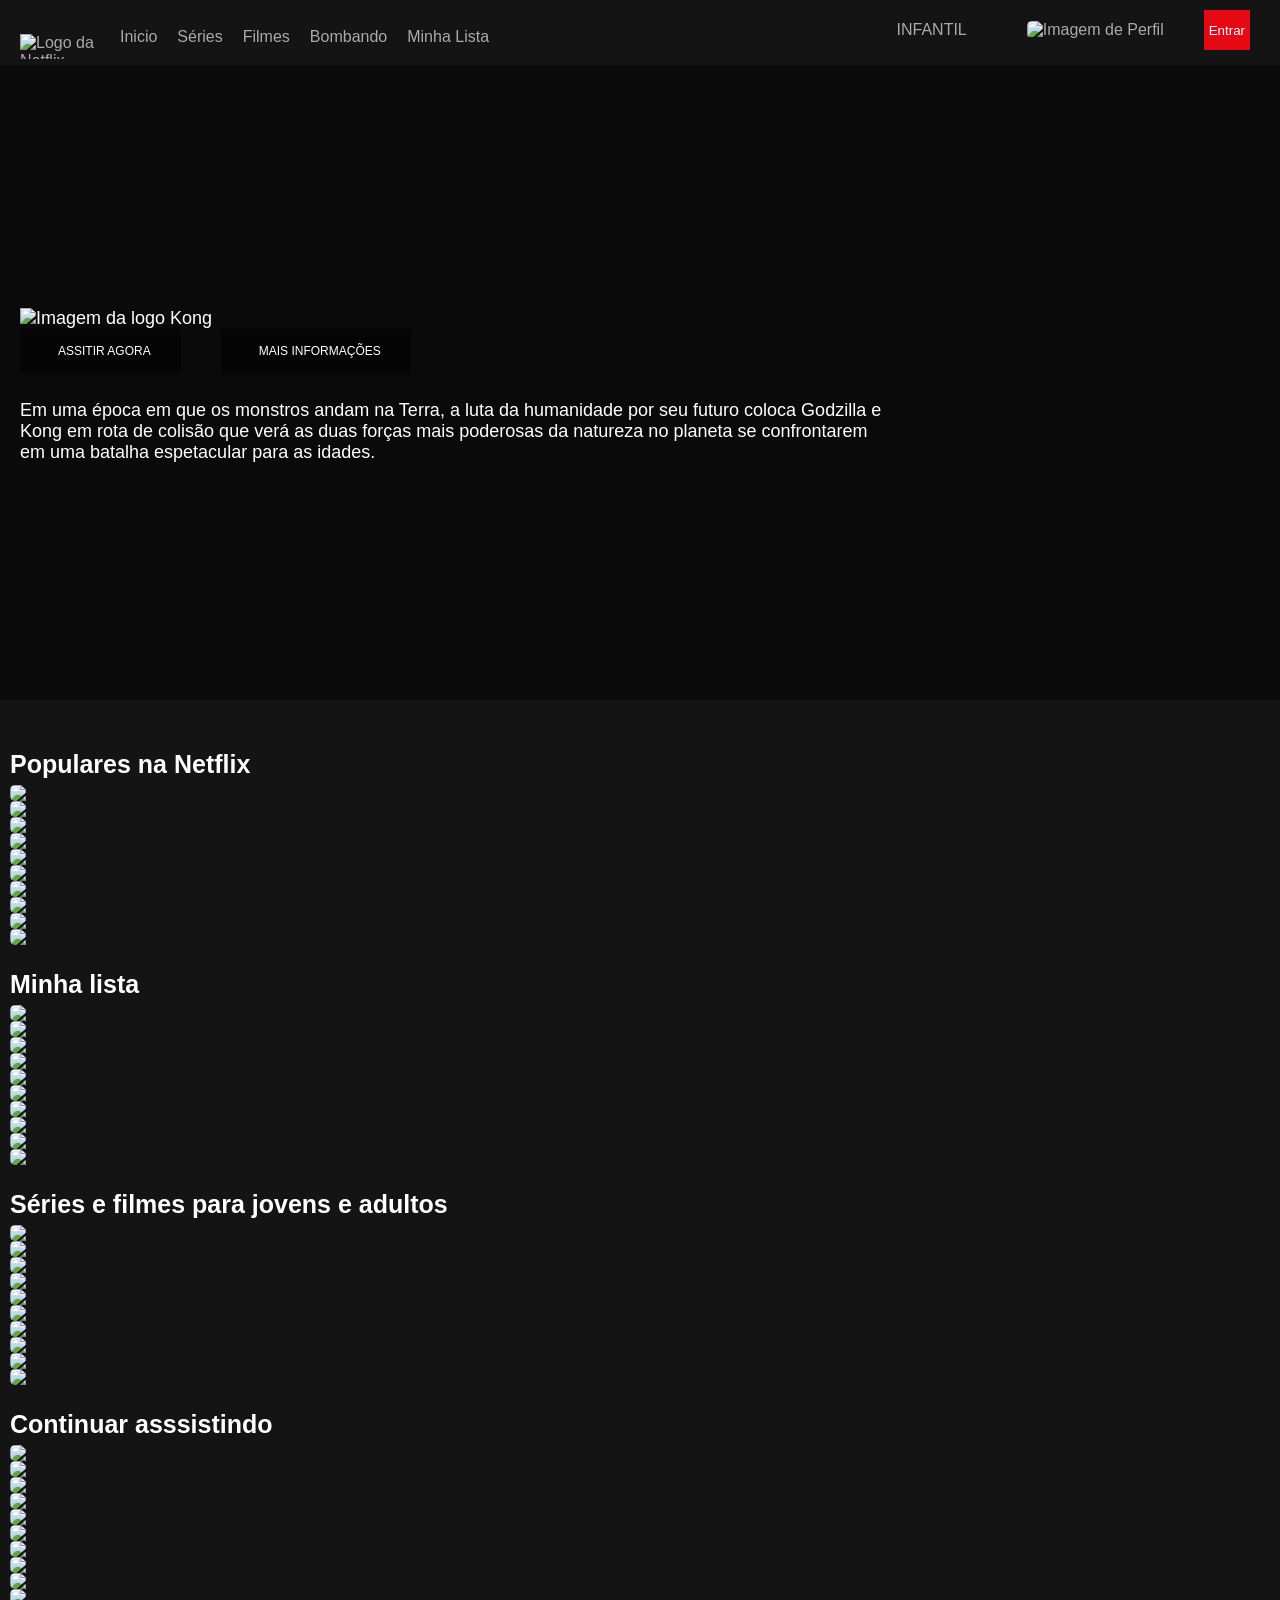
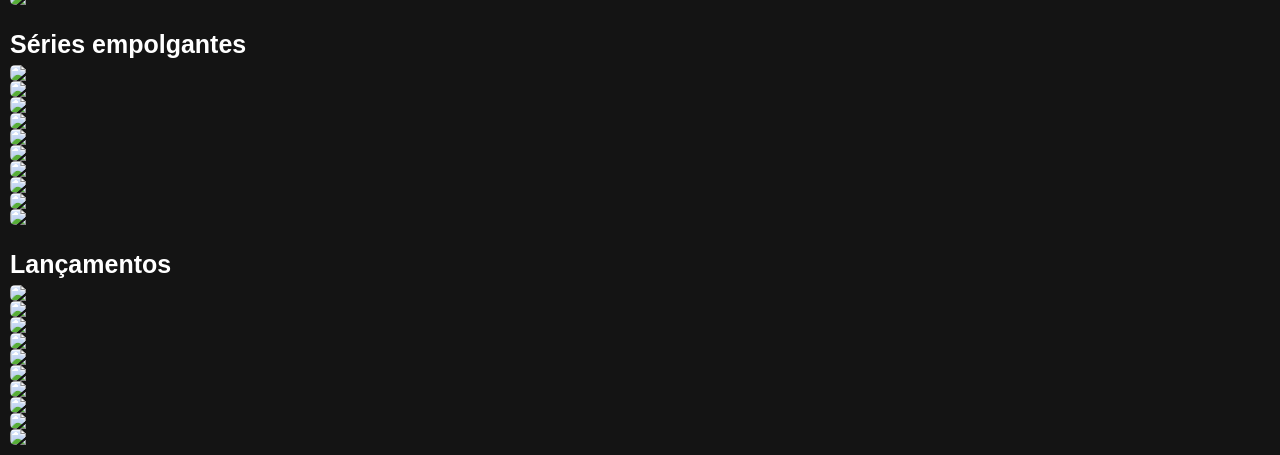
==== commit d8fee2f9: "Inserting the scroll.png image for the scroll button. Made the change with the image." ====
--- a/templates/tela_inicial.html
+++ b/templates/tela_inicial.html
@@ -347,7 +347,7 @@
     <!--Botão de scroll. Projeto de JS-->
 
     <div onclick="subirTela()" class="scrollbutton">
-
+        <img src="../static/images/icones/scroll.png" alt="">
     </div>
 
     <!--Arquivos Js para carregar após a página aparecer-->
--- a/static/css/tela_inicial.css
+++ b/static/css/tela_inicial.css
@@ -112,15 +112,14 @@
     font-size: 25px;
 }
 
-.scrollbutton {
-    width: 70px;
-    height: 70px;
-    border-radius: 35px;
-    -webkit-border-radius: 35px;
-    -moz-border-radius: 35px;
-    -ms-border-radius: 35px;
-    -o-border-radius: 35px;
-    background-color: var(--vermelha);
+.scrollbutton img {
+    width: 60px;
+    height: 60px;
+    border-radius: 30px;
+    -webkit-border-radius: 30px;
+    -moz-border-radius: 30px;
+    -ms-border-radius: 30px;
+    -o-border-radius: 30px;
     position: fixed;
     right: 20px;
     bottom: 20px;
